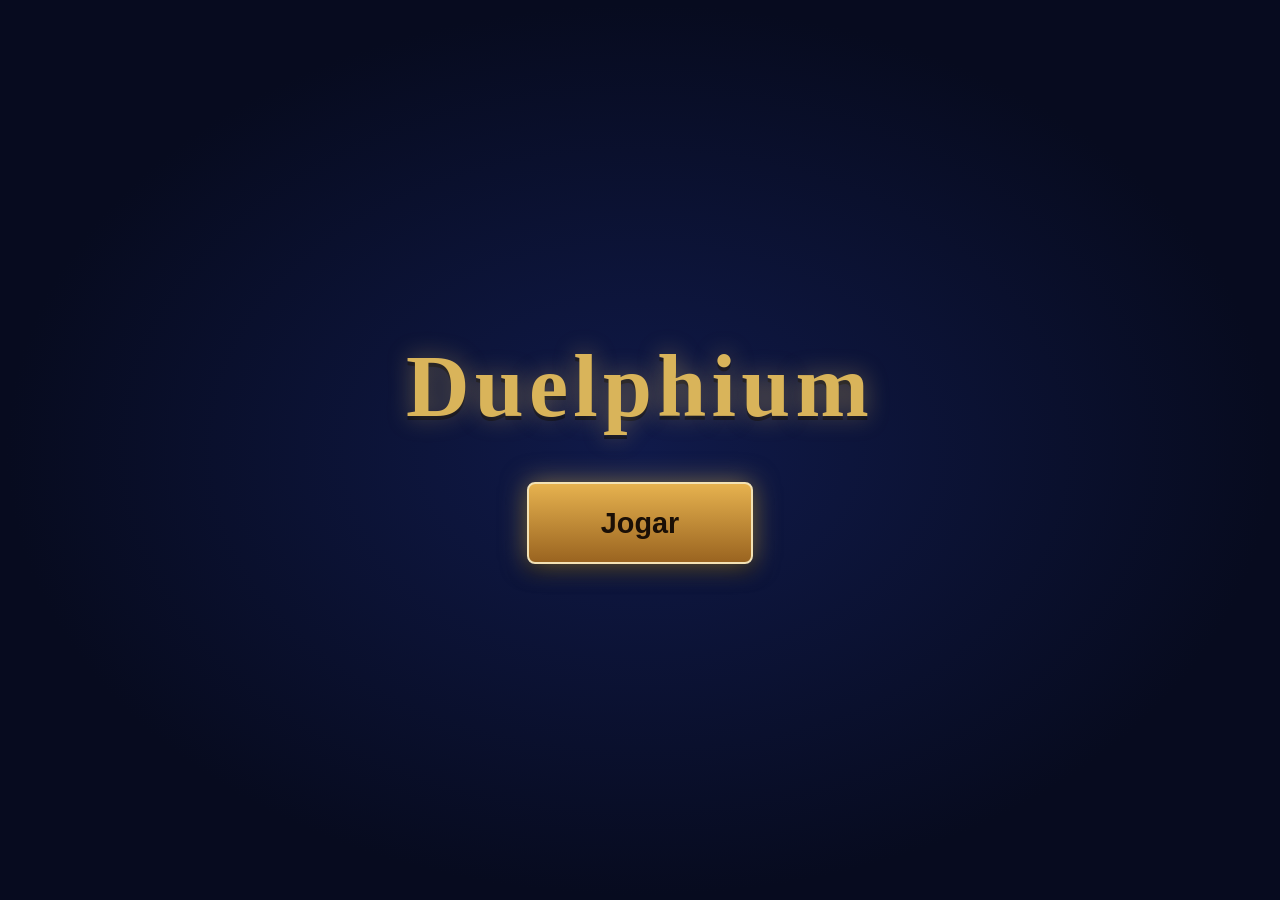
==== index.html @ c9355ea7 "Add files via upload" ====
<!DOCTYPE html>
<html lang="pt-BR">

<head>
    <meta charset="UTF-8">
    <meta name="viewport" content="width=device-width, initial-scale=1.0">
    <title>Duelo de Cartas</title>
    <link rel="stylesheet" href="css/index.css">
</head>

<body>
    <main class="inicio">
        <h1 class="titulo">Duelphium</h1>

        <a class="jogar" href="html/duelphium.html">Jogar</a>

    </main>

    <script src="js/delphium.js"></script>
</body>

</html>
---- css/index.css ----
:root {
  --bg-1: #070b1f;
  --bg-2: #101a4a;
  --gold: #d9b45a;
  --gold-soft: rgba(217, 180, 90, .45);
}

* { box-sizing: border-box; margin: 0; }

body {
  font-family: "Trebuchet MS", "Segoe UI", sans-serif;
  color: #e8eeff;
  background: radial-gradient(ellipse at 50% 50%, var(--bg-2) 0%, var(--bg-1) 70%) fixed;
  min-height: 100dvh;
  display: flex;
  align-items: center;
  justify-content: center;
  padding: 24px;
}

.inicio {
  display: flex;
  flex-direction: column;
  align-items: center;
  gap: 5vh;
  text-align: center;
}

.titulo {
  font-family: "Palatino Linotype", Georgia, serif;
  font-size: clamp(2.4rem, 9vw, 5.5rem);
  letter-spacing: .06em;
  color: var(--gold);
  text-shadow: 0 0 24px rgba(217, 180, 90, .45), 0 4px 0 rgba(0, 0, 0, .5);
}

.jogar {
  padding: 1.4rem 4.5rem;
  font-size: 1.8rem;
  font-weight: 700;
  text-decoration: none;
  color: #1a0f06;
  background: linear-gradient(#e6b24f, #9a6420);
  border: 2px solid #f3e2b4;
  border-radius: 8px;
  box-shadow: 0 0 26px rgba(217, 180, 90, .55), 0 8px 18px rgba(0, 0, 0, .6);
  transition: transform .2s ease, box-shadow .2s ease;
}
.jogar:hover {
  transform: translateY(-3px) scale(1.04);
  box-shadow: 0 0 38px rgba(217, 180, 90, .85), 0 12px 22px rgba(0, 0, 0, .6);
}
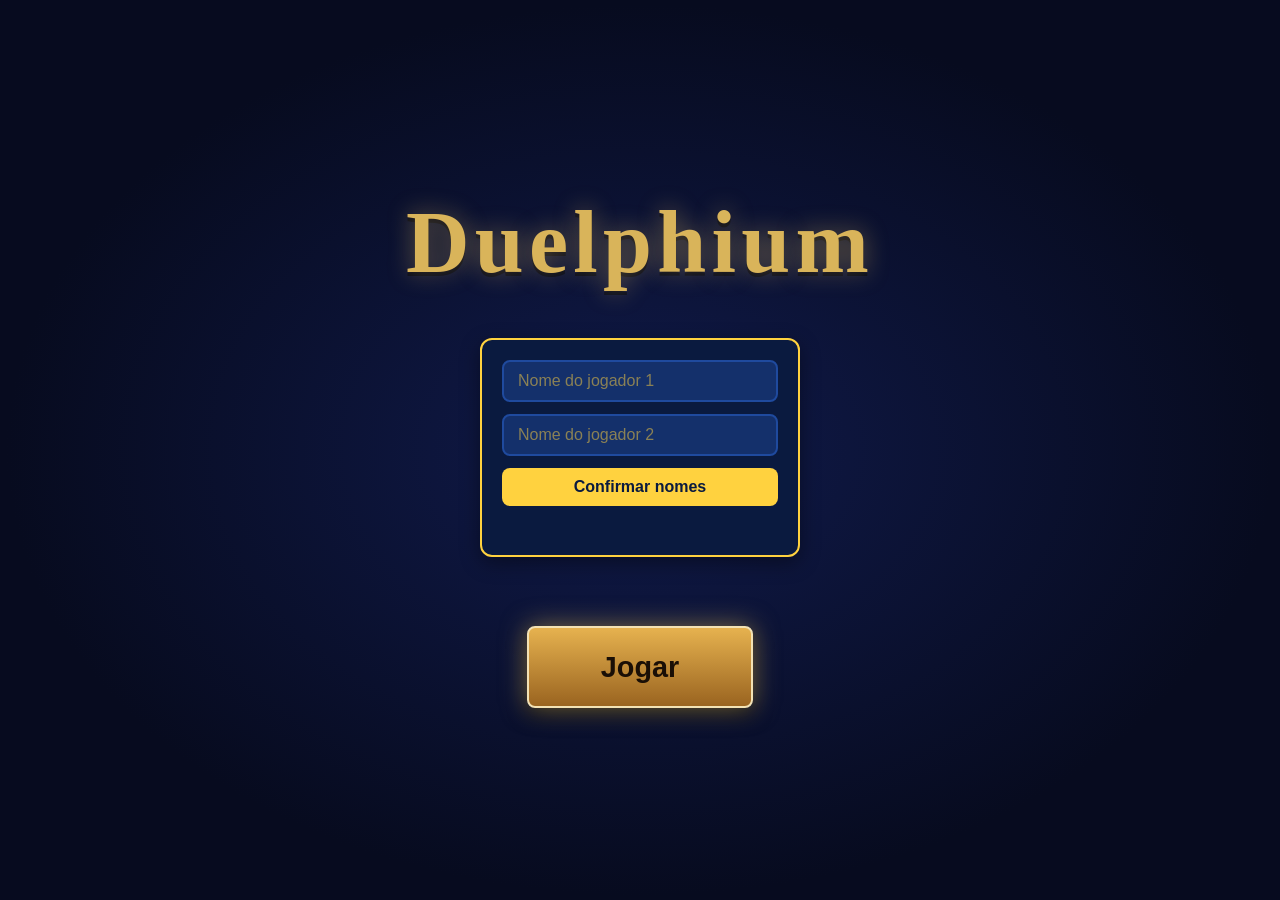
==== commit 6d705c00: "adicionei selecção de nomes e implementei a memoria secundaria" ====
--- a/index.html
+++ b/index.html
@@ -12,11 +12,18 @@
     <main class="inicio">
         <h1 class="titulo">Duelphium</h1>
 
-        <a class="jogar" href="html/duelphium.html">Jogar</a>
+        <div class="nomes">
+            <input type="text" id="nome-me" class="campo-nome" placeholder="Nome do jogador 1" maxlength="15">
+            <input type="text" id="nome-op" class="campo-nome" placeholder="Nome do jogador 2" maxlength="15">
+            <button type="button" class="btn-nomes" onclick="lerNomes()">Confirmar nomes</button>
+            <p id="msg-nomes" class="msg-nomes"></p>
+        </div>
 
+        <a onclick="stringfyojetos(); resetarcampo() ; lerNomes()" class="jogar" href="html/duelphium.html">Jogar</a>
     </main>
 
     <script src="js/delphium.js"></script>
+    <script src="js/index.js"></script>
 </body>
 
 </html>
--- a/css/index.css
+++ b/css/index.css
@@ -3,6 +3,11 @@
   --bg-2: #101a4a;
   --gold: #d9b45a;
   --gold-soft: rgba(217, 180, 90, .45);
+   --azul-escuro: #0a1a3f;
+  --azul-medio: #14306b;
+  --azul-claro: #1f4a9e;
+  --amarelo: #ffd23f;
+  --amarelo-escuro: #e0b020;
 }
 
 * { box-sizing: border-box; margin: 0; }
@@ -53,3 +58,65 @@
 
 
 
+
+.nomes {
+  display: flex;
+  flex-direction: column;
+  gap: 12px;
+  width: 100%;
+  max-width: 320px;
+  margin: 0 auto 24px;
+  padding: 20px;
+  background: var(--azul-escuro);
+  border: 2px solid var(--amarelo);
+  border-radius: 12px;
+  box-shadow: 0 6px 20px rgba(0, 0, 0, 0.4);
+}
+
+.campo-nome {
+  padding: 10px 14px;
+  font-size: 1rem;
+  color: var(--amarelo);
+  background: var(--azul-medio);
+  border: 2px solid var(--azul-claro);
+  border-radius: 8px;
+  outline: none;
+  transition: border-color 0.2s, box-shadow 0.2s;
+}
+
+.campo-nome::placeholder {
+  color: rgba(255, 210, 63, 0.5);
+}
+
+.campo-nome:focus {
+  border-color: var(--amarelo);
+  box-shadow: 0 0 8px rgba(255, 210, 63, 0.6);
+}
+
+.btn-nomes {
+  padding: 10px 16px;
+  font-size: 1rem;
+  font-weight: bold;
+  color: var(--azul-escuro);
+  background: var(--amarelo);
+  border: none;
+  border-radius: 8px;
+  cursor: pointer;
+  transition: background 0.2s, transform 0.1s;
+}
+
+.btn-nomes:hover {
+  background: var(--amarelo-escuro);
+}
+
+.btn-nomes:active {
+  transform: scale(0.97);
+}
+
+.msg-nomes {
+  min-height: 1.2em;
+  margin: 0;
+  font-size: 0.9rem;
+  text-align: center;
+  color: var(--amarelo);
+}
